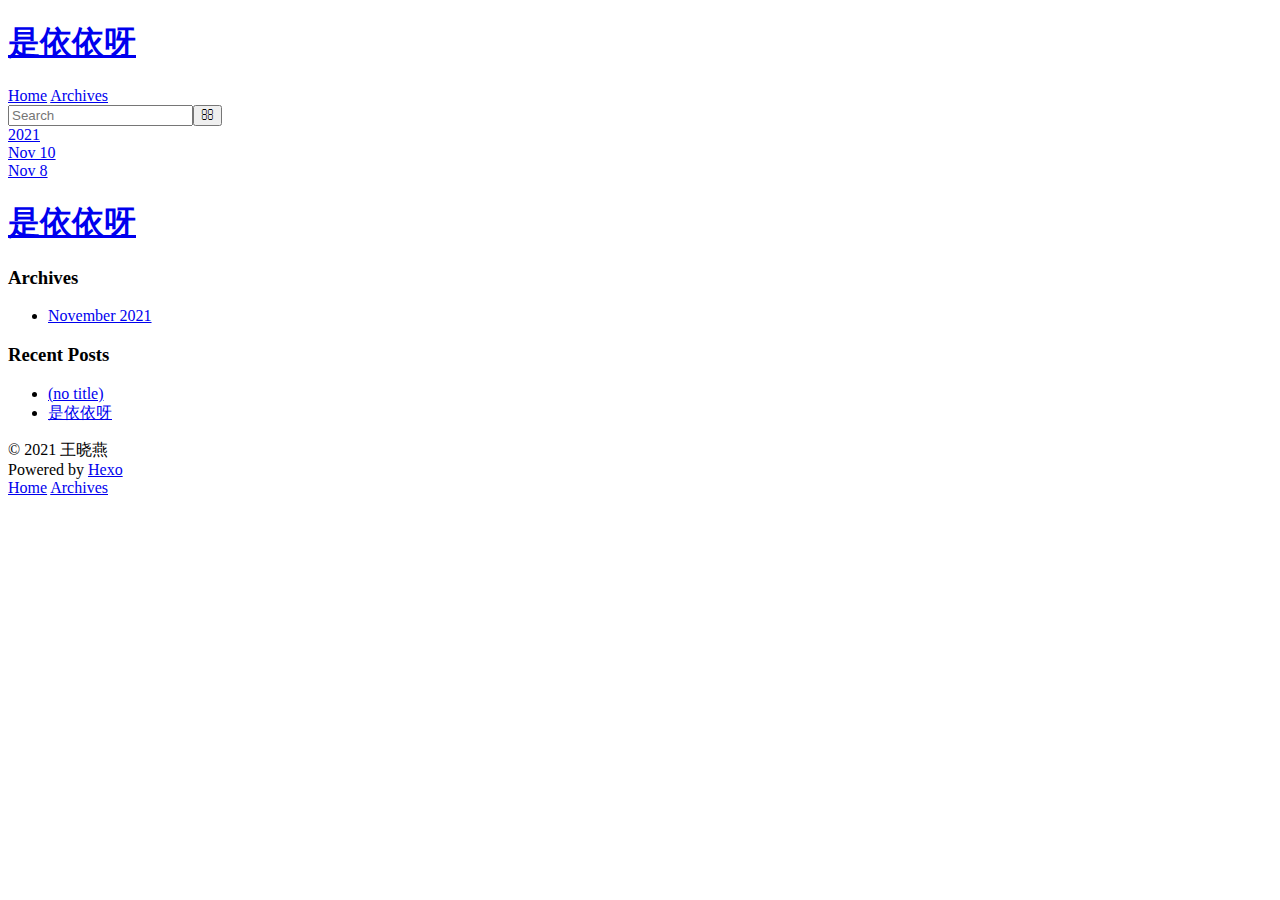
==== archives/index.html @ 921b0bb4 "提交我的博客" ====
<!DOCTYPE html>
<html>
<head>
  <meta charset="utf-8">
  

  
  <title>Archives | 是依依呀</title>
  <meta name="viewport" content="width=device-width, initial-scale=1, maximum-scale=1">
  <meta name="description" content="测试描述">
<meta property="og:type" content="website">
<meta property="og:title" content="是依依呀">
<meta property="og:url" content="http://example.com/archives/index.html">
<meta property="og:site_name" content="是依依呀">
<meta property="og:description" content="测试描述">
<meta property="og:locale" content="en_US">
<meta property="article:author" content="王晓燕">
<meta name="twitter:card" content="summary">
  
    <link rel="alternate" href="/atom.xml" title="是依依呀" type="application/atom+xml">
  
  
    <link rel="icon" href="/favicon.png">
  
  
    <link href="//fonts.googleapis.com/css?family=Source+Code+Pro" rel="stylesheet" type="text/css">
  
  
<link rel="stylesheet" href="/css/style.css">

<meta name="generator" content="Hexo 5.4.0"></head>

<body>
  <div id="container">
    <div id="wrap">
      <header id="header">
  <div id="banner"></div>
  <div id="header-outer" class="outer">
    <div id="header-title" class="inner">
      <h1 id="logo-wrap">
        <a href="/" id="logo">是依依呀</a>
      </h1>
      
    </div>
    <div id="header-inner" class="inner">
      <nav id="main-nav">
        <a id="main-nav-toggle" class="nav-icon"></a>
        
          <a class="main-nav-link" href="/">Home</a>
        
          <a class="main-nav-link" href="/archives">Archives</a>
        
      </nav>
      <nav id="sub-nav">
        
          <a id="nav-rss-link" class="nav-icon" href="/atom.xml" title="RSS Feed"></a>
        
        <a id="nav-search-btn" class="nav-icon" title="Search"></a>
      </nav>
      <div id="search-form-wrap">
        <form action="//google.com/search" method="get" accept-charset="UTF-8" class="search-form"><input type="search" name="q" class="search-form-input" placeholder="Search"><button type="submit" class="search-form-submit">&#xF002;</button><input type="hidden" name="sitesearch" value="http://example.com"></form>
      </div>
    </div>
  </div>
</header>
      <div class="outer">
        <section id="main">
  
  
    
    
      
      
      <section class="archives-wrap">
        <div class="archive-year-wrap">
          <a href="/archives/2021" class="archive-year">2021</a>
        </div>
        <div class="archives">
    
    <article class="archive-article archive-type-post">
  <div class="archive-article-inner">
    <header class="archive-article-header">
      <a href="/2021/11/10/test/" class="archive-article-date">
  <time datetime="2021-11-10T08:14:10.644Z" itemprop="datePublished">Nov 10</time>
</a>
      
    </header>
  </div>
</article>
  
    
    
    <article class="archive-article archive-type-post">
  <div class="archive-article-inner">
    <header class="archive-article-header">
      <a href="/2021/11/08/hello-world/" class="archive-article-date">
  <time datetime="2021-11-08T06:46:12.126Z" itemprop="datePublished">Nov 8</time>
</a>
      
  
    <h1 itemprop="name">
      <a class="archive-article-title" href="/2021/11/08/hello-world/">是依依呀</a>
    </h1>
  

    </header>
  </div>
</article>
  
  
    </div></section>
  


</section>
        
          <aside id="sidebar">
  
    

  
    

  
    
  
    
  <div class="widget-wrap">
    <h3 class="widget-title">Archives</h3>
    <div class="widget">
      <ul class="archive-list"><li class="archive-list-item"><a class="archive-list-link" href="/archives/2021/11/">November 2021</a></li></ul>
    </div>
  </div>


  
    
  <div class="widget-wrap">
    <h3 class="widget-title">Recent Posts</h3>
    <div class="widget">
      <ul>
        
          <li>
            <a href="/2021/11/10/test/">(no title)</a>
          </li>
        
          <li>
            <a href="/2021/11/08/hello-world/">是依依呀</a>
          </li>
        
      </ul>
    </div>
  </div>

  
</aside>
        
      </div>
      <footer id="footer">
  
  <div class="outer">
    <div id="footer-info" class="inner">
      &copy; 2021 王晓燕<br>
      Powered by <a href="http://hexo.io/" target="_blank">Hexo</a>
    </div>
  </div>
</footer>
    </div>
    <nav id="mobile-nav">
  
    <a href="/" class="mobile-nav-link">Home</a>
  
    <a href="/archives" class="mobile-nav-link">Archives</a>
  
</nav>
    

<script src="//ajax.googleapis.com/ajax/libs/jquery/2.0.3/jquery.min.js"></script>


  
<link rel="stylesheet" href="/fancybox/jquery.fancybox.css">

  
<script src="/fancybox/jquery.fancybox.pack.js"></script>




<script src="/js/script.js"></script>




  </div>
</body>
</html>
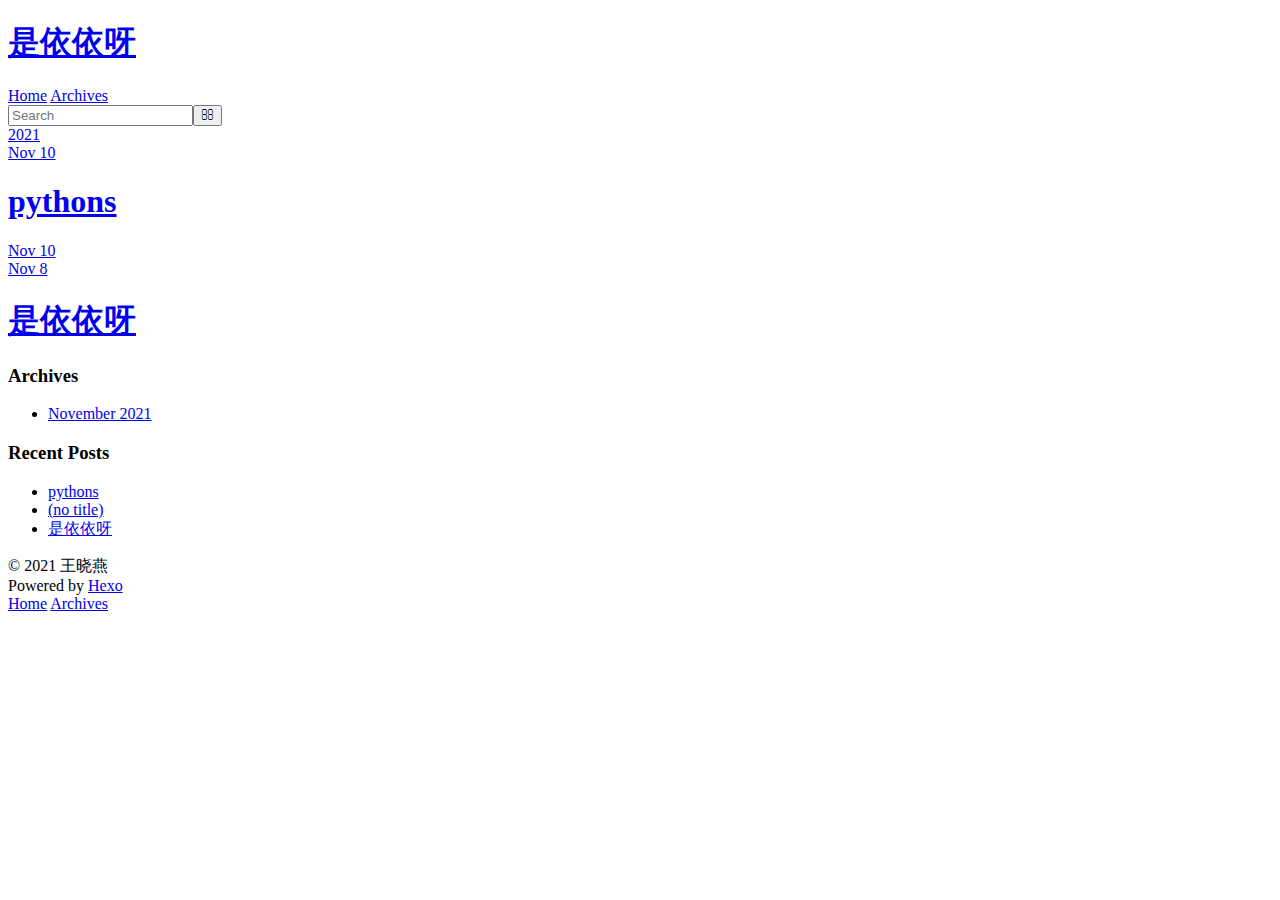
==== commit a828e0aa: "提交我的博客" ====
--- a/archives/index.html
+++ b/archives/index.html
@@ -80,6 +80,25 @@
     <article class="archive-article archive-type-post">
   <div class="archive-article-inner">
     <header class="archive-article-header">
+      <a href="/2021/11/10/pythons/" class="archive-article-date">
+  <time datetime="2021-11-10T08:28:48.000Z" itemprop="datePublished">Nov 10</time>
+</a>
+      
+  
+    <h1 itemprop="name">
+      <a class="archive-article-title" href="/2021/11/10/pythons/">pythons</a>
+    </h1>
+  
+
+    </header>
+  </div>
+</article>
+  
+    
+    
+    <article class="archive-article archive-type-post">
+  <div class="archive-article-inner">
+    <header class="archive-article-header">
       <a href="/2021/11/10/test/" class="archive-article-date">
   <time datetime="2021-11-10T08:14:10.644Z" itemprop="datePublished">Nov 10</time>
 </a>
@@ -141,6 +160,10 @@
       <ul>
         
           <li>
+            <a href="/2021/11/10/pythons/">pythons</a>
+          </li>
+        
+          <li>
             <a href="/2021/11/10/test/">(no title)</a>
           </li>
         
